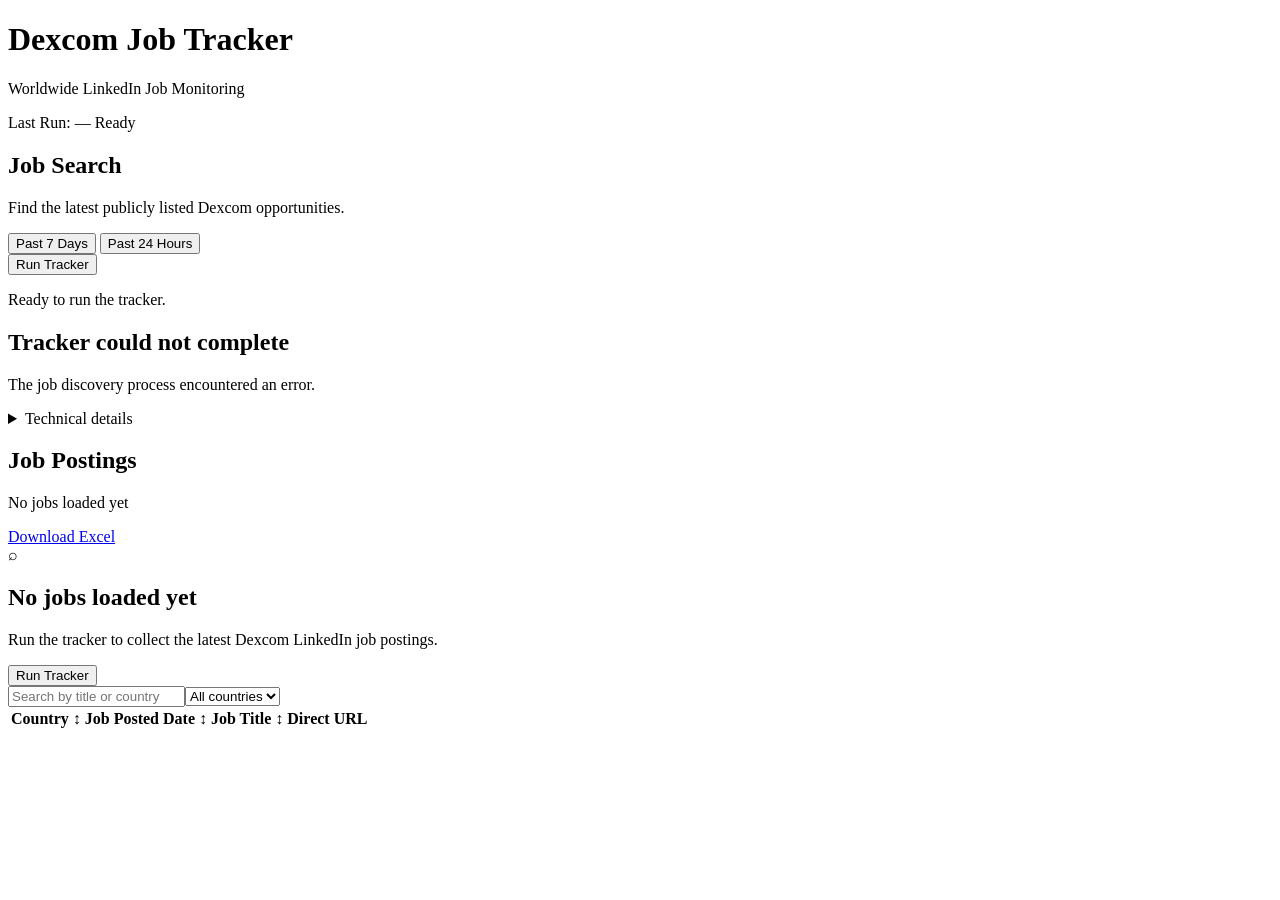
==== web/index.html @ 6d4b3962 "Add Dexcom LinkedIn job tracker dashboard" ====
<!doctype html>
<html lang="en">
<head>
  <meta charset="utf-8">
  <meta name="viewport" content="width=device-width, initial-scale=1">
  <title>Dexcom Job Tracker</title>
  <link rel="stylesheet" href="/styles.css">
</head>
<body>
  <main class="shell">
    <header class="header">
      <div><h1>Dexcom Job Tracker</h1><p>Worldwide LinkedIn Job Monitoring</p></div>
      <div class="run-meta"><span id="lastRun">Last Run: —</span><span id="status" class="status ready"><i></i> Ready</span></div>
    </header>

    <section class="control-card" aria-labelledby="search-heading">
      <div><h2 id="search-heading">Job Search</h2><p>Find the latest publicly listed Dexcom opportunities.</p></div>
      <div class="controls">
        <div class="segmented" role="group" aria-label="Date filter">
          <button class="filter active" data-filter="7days" aria-pressed="true">Past 7 Days</button>
          <button class="filter" data-filter="24hours" aria-pressed="false">Past 24 Hours</button>
        </div>
        <button id="runButton" class="primary"><span class="spinner" aria-hidden="true"></span><span>Run Tracker</span></button>
      </div>
      <p id="runMessage" class="run-message" role="status">Ready to run the tracker.</p>
    </section>

    <section id="errorPanel" class="error-panel hidden" role="alert">
      <div><h2>Tracker could not complete</h2><p id="errorMessage">The job discovery process encountered an error.</p></div>
      <details><summary>Technical details</summary><pre id="errorDetails"></pre></details>
    </section>

    <section id="statsSection" class="stats hidden" aria-label="Run statistics"></section>

    <section class="table-card">
      <div class="table-header">
        <div><h2>Job Postings</h2><p id="jobCount">No jobs loaded yet</p></div>
        <a href="/api/download" id="downloadButton" class="secondary disabled" aria-disabled="true">Download Excel</a>
      </div>
      <div id="emptyState" class="empty-state"><div class="empty-icon">⌕</div><h2>No jobs loaded yet</h2><p>Run the tracker to collect the latest Dexcom LinkedIn job postings.</p><button class="primary empty-run">Run Tracker</button></div>
      <div id="tableTools" class="table-tools hidden"><input id="search" type="search" placeholder="Search by title or country" aria-label="Search jobs"><select id="country" aria-label="Filter by country"><option value="">All countries</option></select></div>
      <div id="tableWrap" class="table-wrap hidden"><table><thead><tr><th data-key="country">Country <b>↕</b></th><th data-key="posted_date">Job Posted Date <b>↕</b></th><th data-key="title">Job Title <b>↕</b></th><th>Direct URL</th></tr></thead><tbody id="jobsBody"></tbody></table></div>
      <div id="pagination" class="pagination hidden"></div>
    </section>
  </main>
  <script src="/app.js"></script>
</body>
</html>
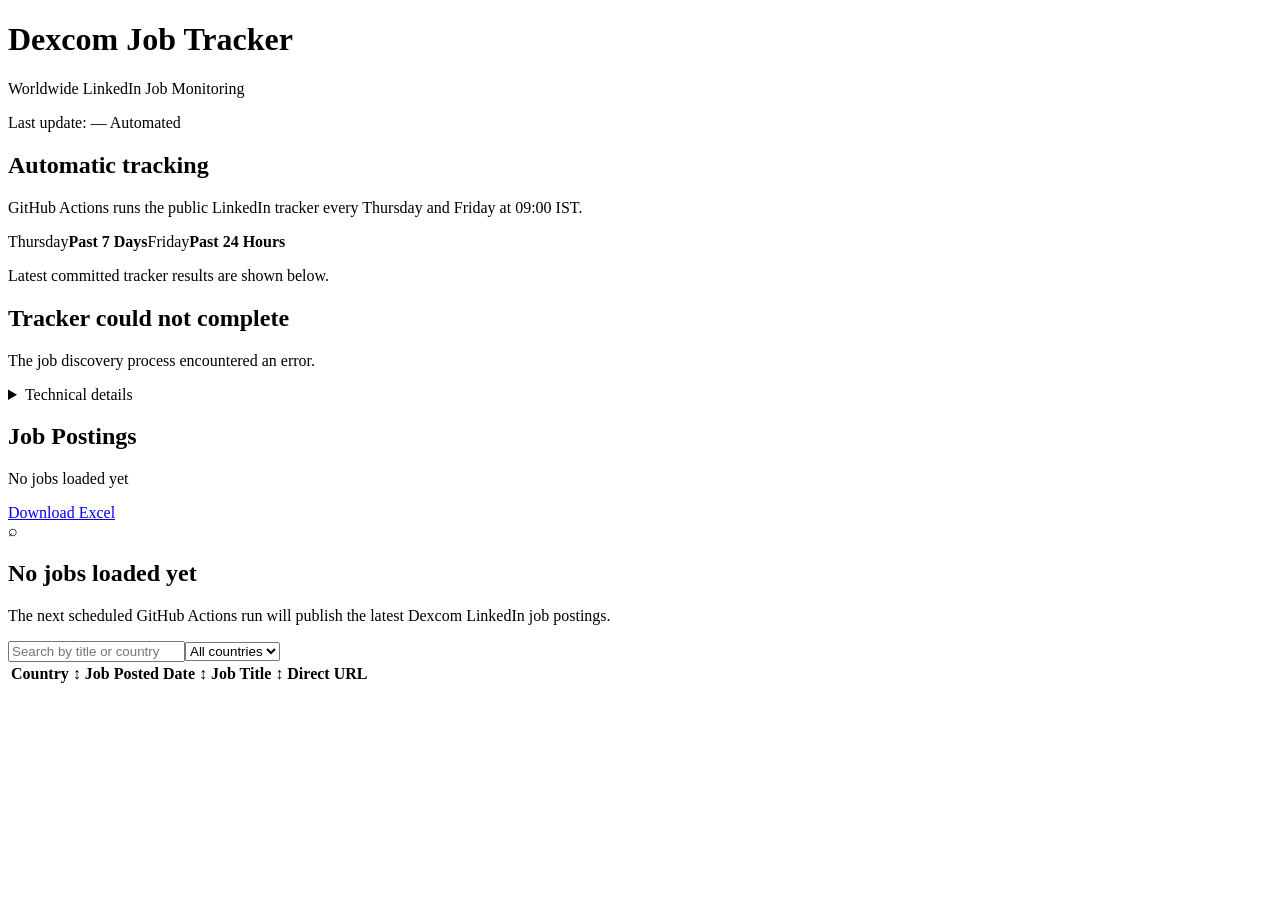
==== commit 35ecff5b: "Move Dexcom tracker to GitHub Actions" ====
--- a/web/index.html
+++ b/web/index.html
@@ -10,19 +10,13 @@
   <main class="shell">
     <header class="header">
       <div><h1>Dexcom Job Tracker</h1><p>Worldwide LinkedIn Job Monitoring</p></div>
-      <div class="run-meta"><span id="lastRun">Last Run: —</span><span id="status" class="status ready"><i></i> Ready</span></div>
+      <div class="run-meta"><span id="lastRun">Last update: —</span><span id="status" class="status ready"><i></i> Automated</span></div>
     </header>
 
-    <section class="control-card" aria-labelledby="search-heading">
-      <div><h2 id="search-heading">Job Search</h2><p>Find the latest publicly listed Dexcom opportunities.</p></div>
-      <div class="controls">
-        <div class="segmented" role="group" aria-label="Date filter">
-          <button class="filter active" data-filter="7days" aria-pressed="true">Past 7 Days</button>
-          <button class="filter" data-filter="24hours" aria-pressed="false">Past 24 Hours</button>
-        </div>
-        <button id="runButton" class="primary"><span class="spinner" aria-hidden="true"></span><span>Run Tracker</span></button>
-      </div>
-      <p id="runMessage" class="run-message" role="status">Ready to run the tracker.</p>
+    <section class="control-card" aria-labelledby="schedule-heading">
+      <div><h2 id="schedule-heading">Automatic tracking</h2><p>GitHub Actions runs the public LinkedIn tracker every Thursday and Friday at 09:00 IST.</p></div>
+      <div class="schedule-label"><span>Thursday</span><strong>Past 7 Days</strong><span>Friday</span><strong>Past 24 Hours</strong></div>
+      <p id="runMessage" class="run-message" role="status">Latest committed tracker results are shown below.</p>
     </section>
 
     <section id="errorPanel" class="error-panel hidden" role="alert">
@@ -35,9 +29,9 @@
     <section class="table-card">
       <div class="table-header">
         <div><h2>Job Postings</h2><p id="jobCount">No jobs loaded yet</p></div>
-        <a href="/api/download" id="downloadButton" class="secondary disabled" aria-disabled="true">Download Excel</a>
+        <a href="Dexcom_Job_Tracker.xlsx" id="downloadButton" class="secondary" download>Download Excel</a>
       </div>
-      <div id="emptyState" class="empty-state"><div class="empty-icon">⌕</div><h2>No jobs loaded yet</h2><p>Run the tracker to collect the latest Dexcom LinkedIn job postings.</p><button class="primary empty-run">Run Tracker</button></div>
+      <div id="emptyState" class="empty-state"><div class="empty-icon">⌕</div><h2>No jobs loaded yet</h2><p>The next scheduled GitHub Actions run will publish the latest Dexcom LinkedIn job postings.</p></div>
       <div id="tableTools" class="table-tools hidden"><input id="search" type="search" placeholder="Search by title or country" aria-label="Search jobs"><select id="country" aria-label="Filter by country"><option value="">All countries</option></select></div>
       <div id="tableWrap" class="table-wrap hidden"><table><thead><tr><th data-key="country">Country <b>↕</b></th><th data-key="posted_date">Job Posted Date <b>↕</b></th><th data-key="title">Job Title <b>↕</b></th><th>Direct URL</th></tr></thead><tbody id="jobsBody"></tbody></table></div>
       <div id="pagination" class="pagination hidden"></div>
